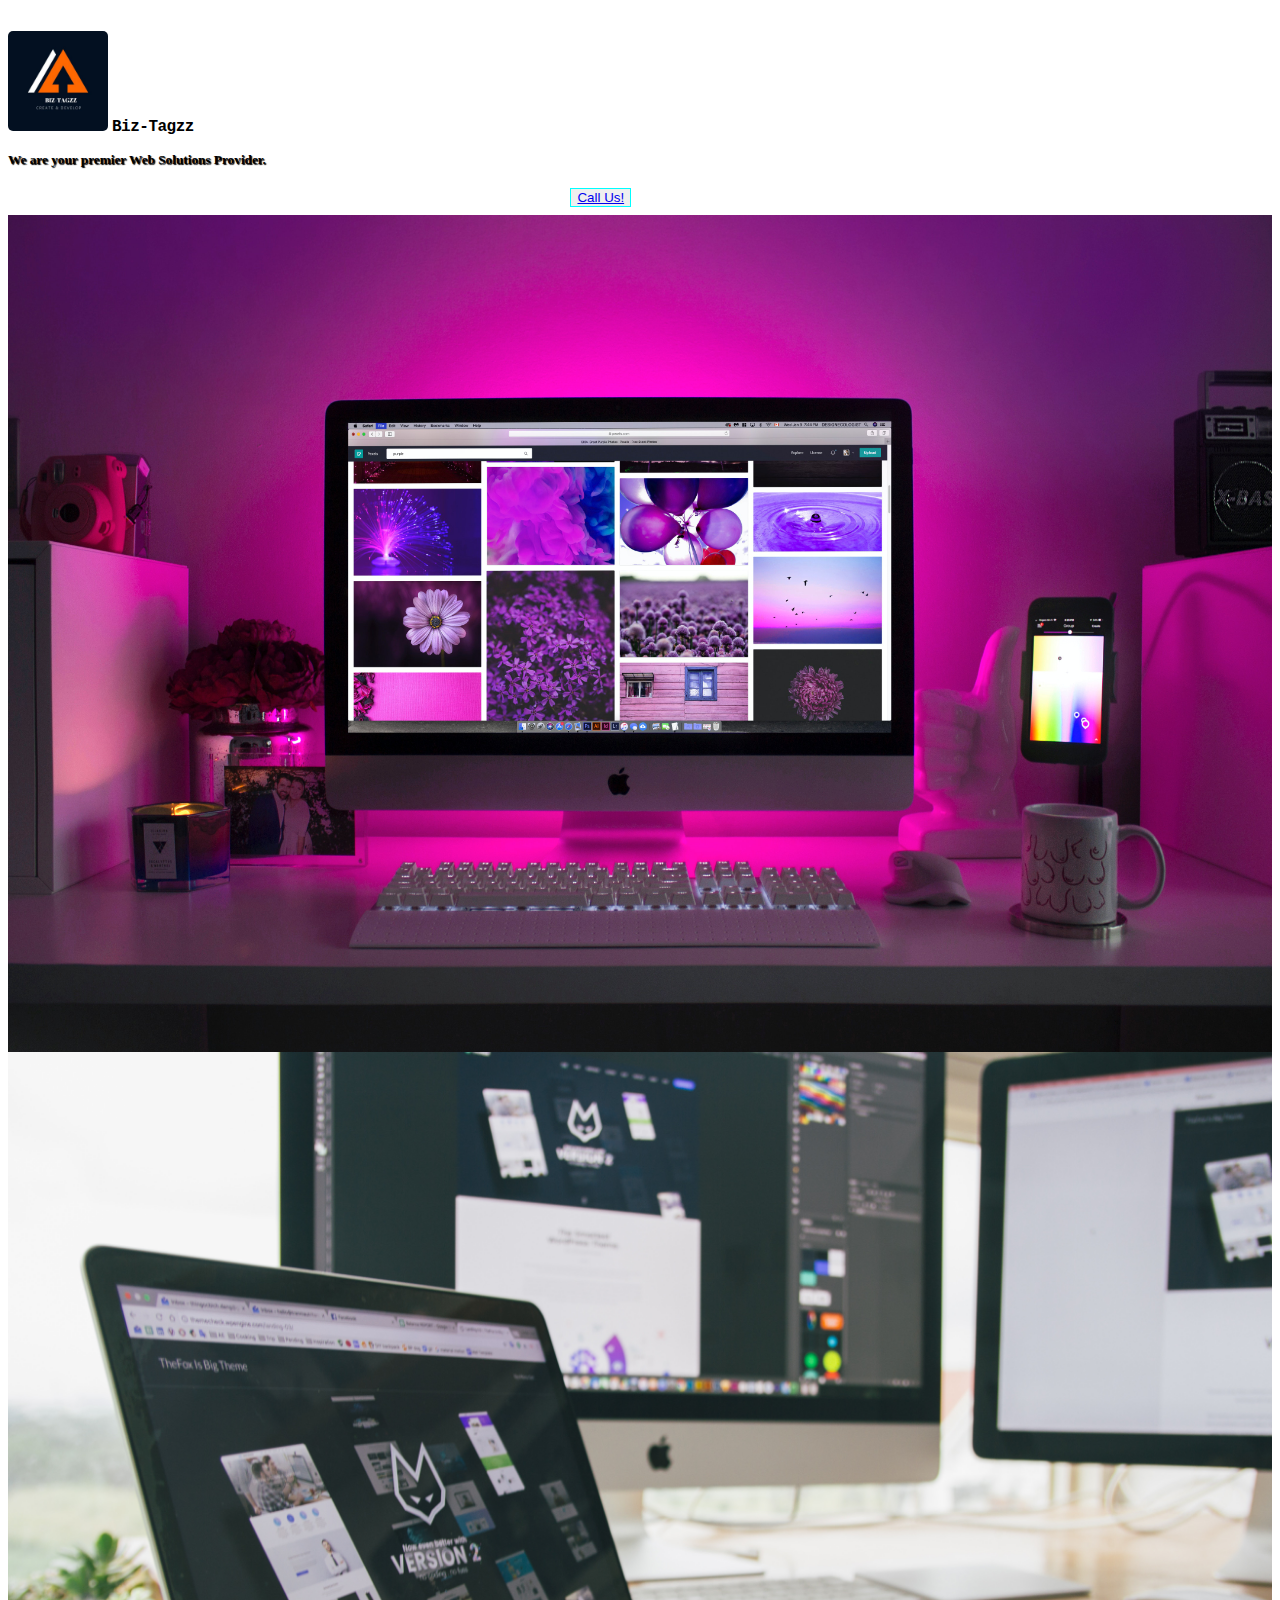
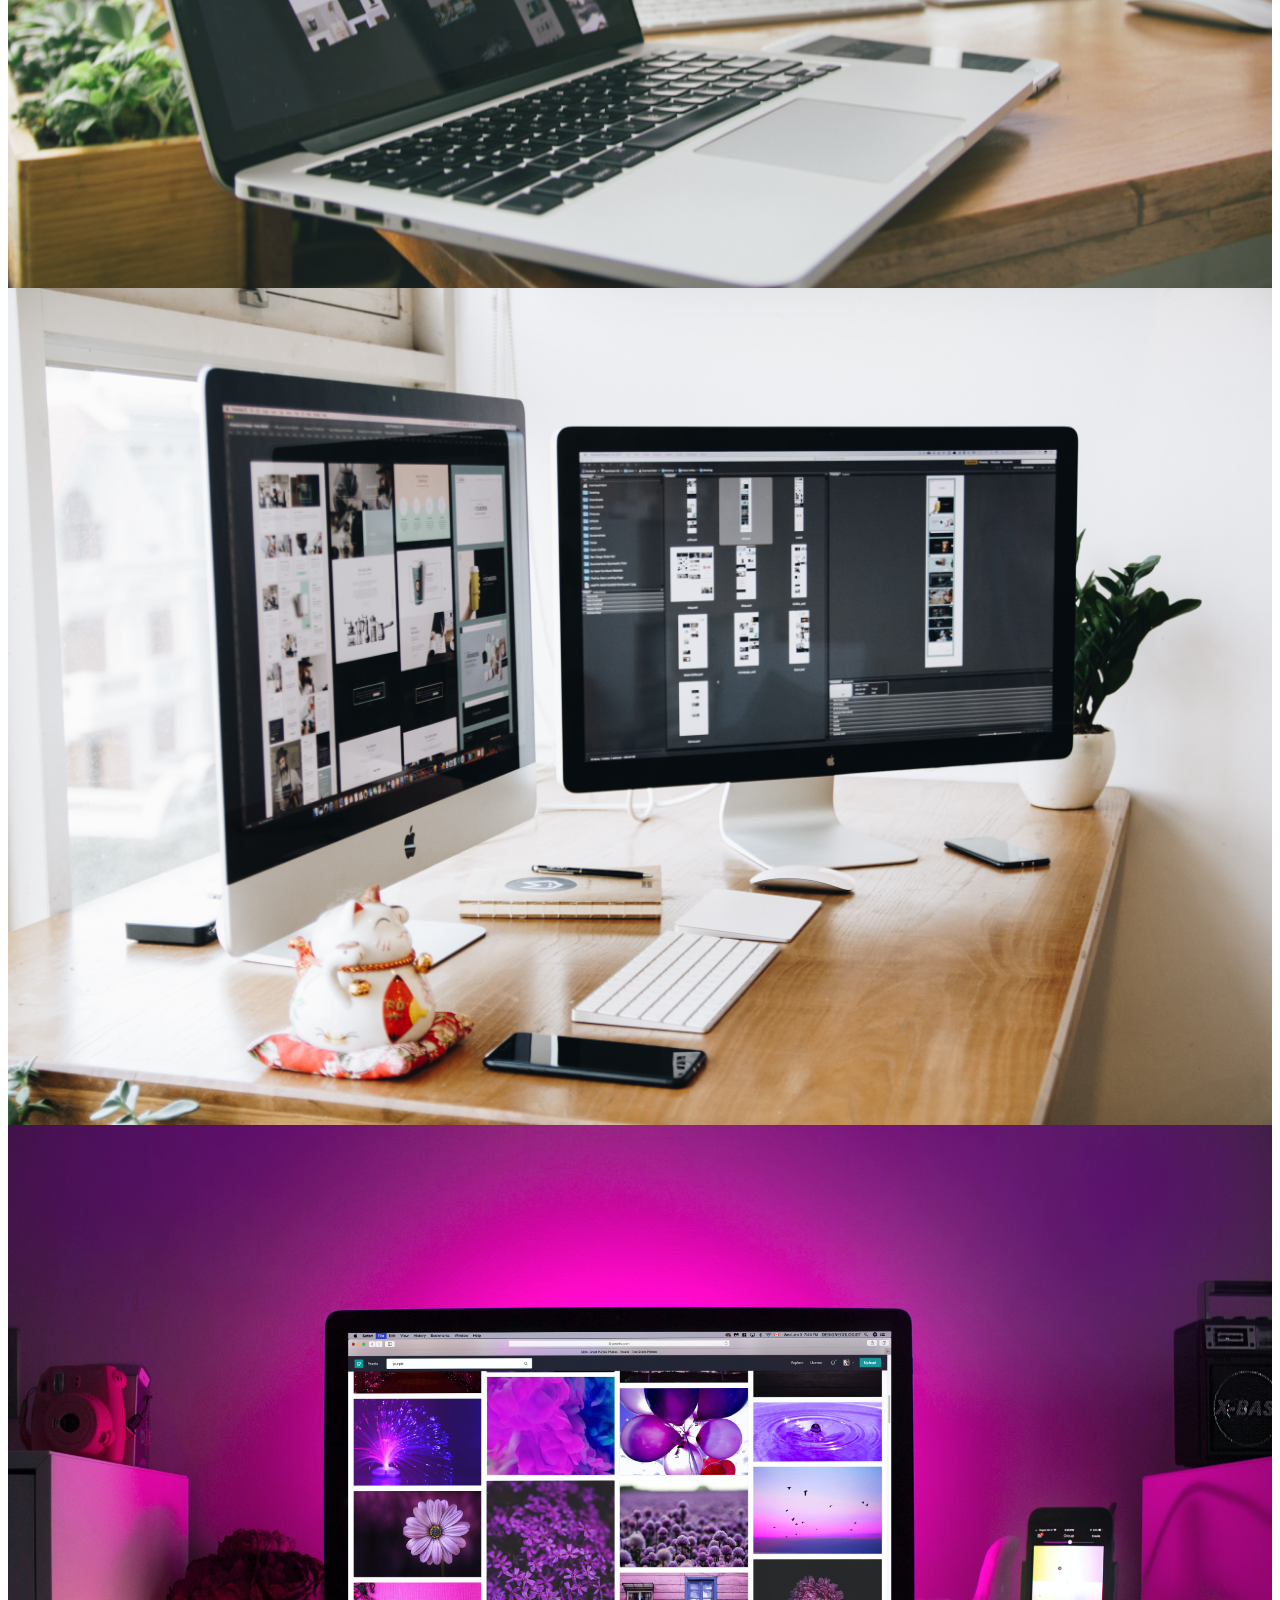
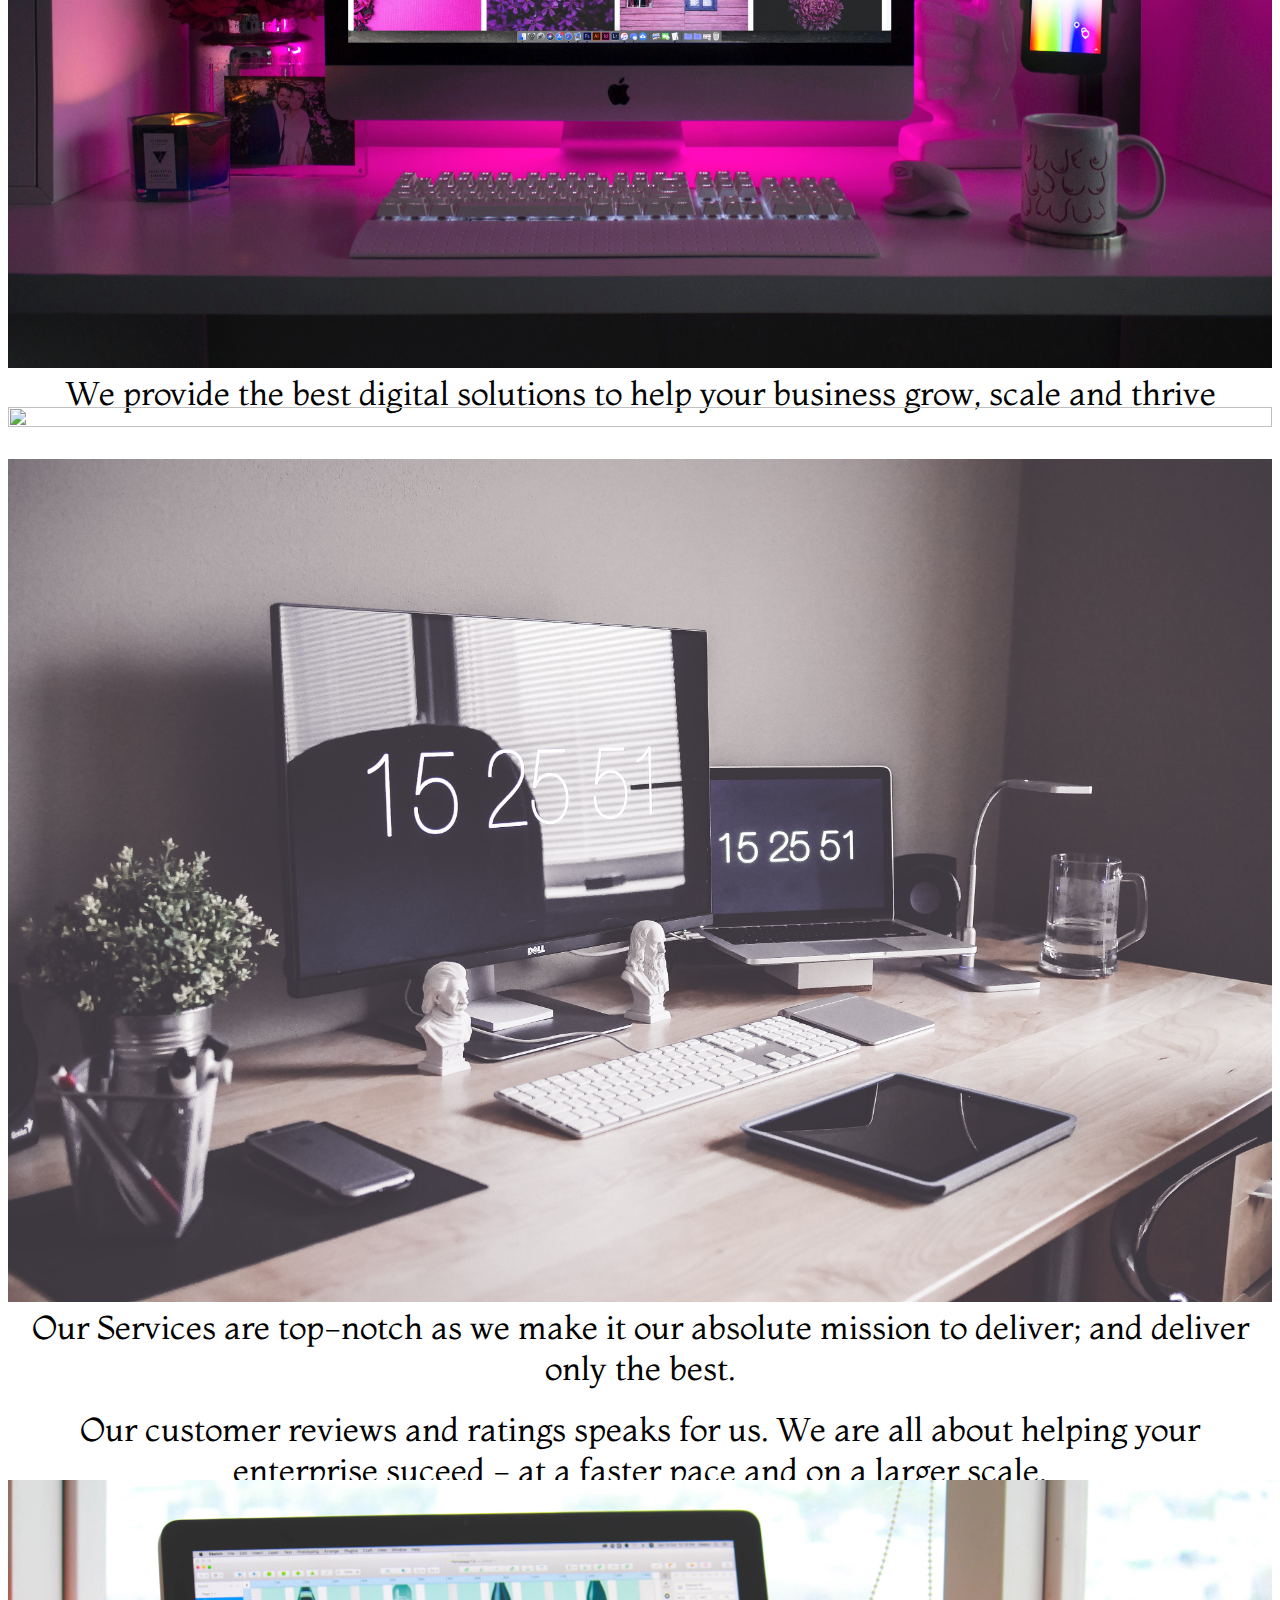
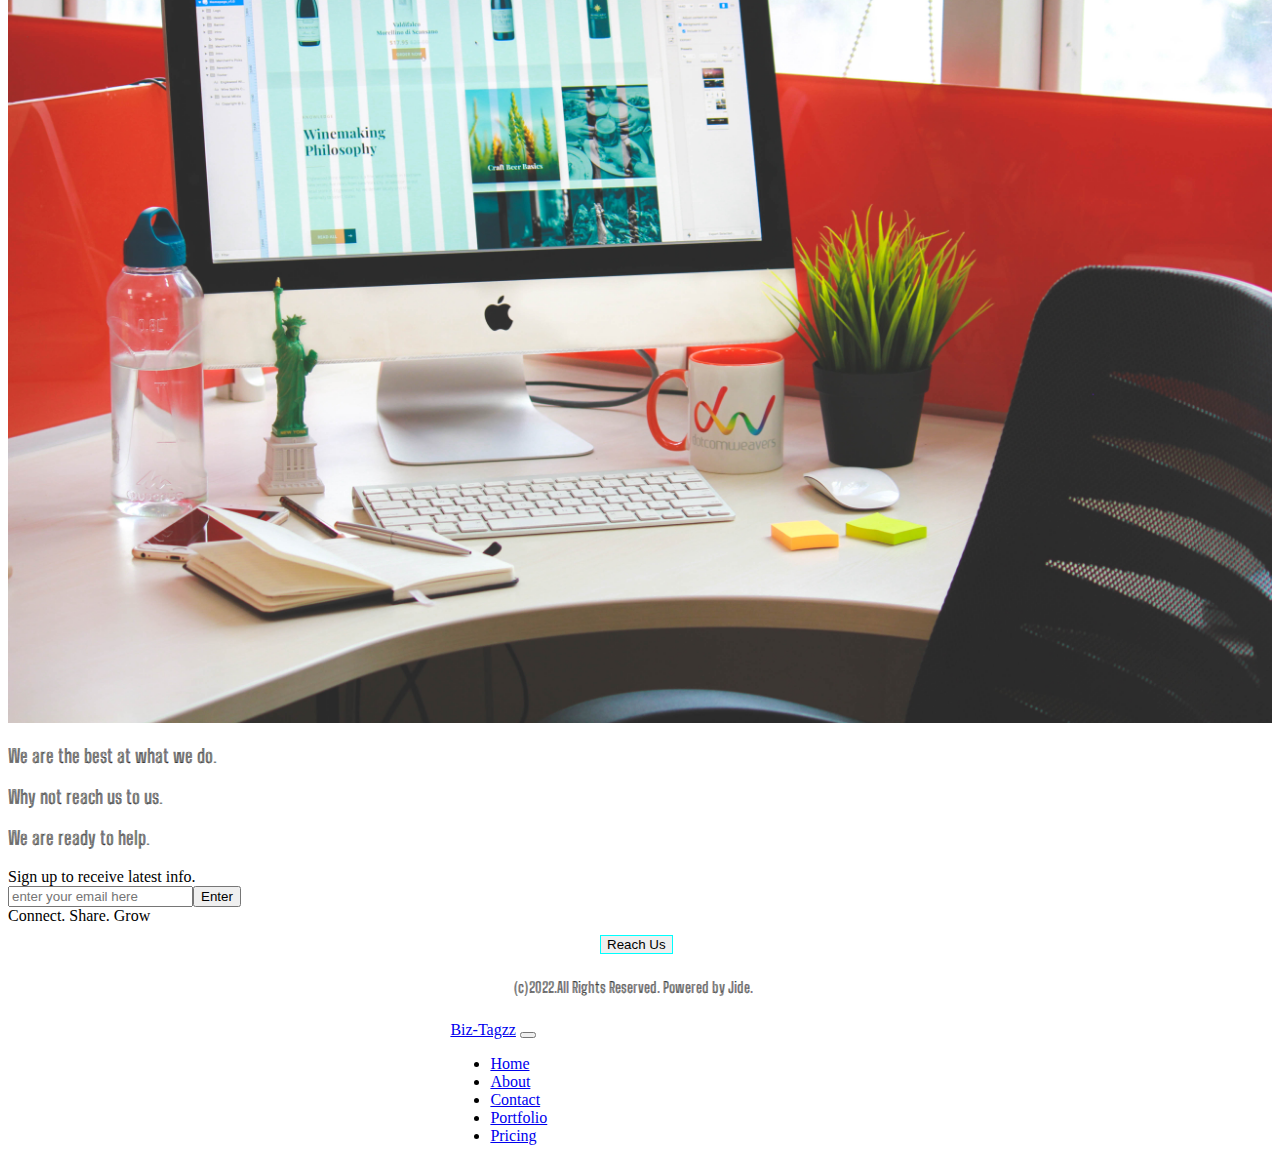
==== index.html @ 65c516da "Rename landing.html to index.html" ====
<!doctype html>
<html lang="en-us">

<head>
  <meta charset="utf-8">
  <meta name="viewport" content="width=device-width, initial-scale=1">
  <title>Landing Page Project</title>
  <link rel="stylesheet" href="main.css" type="text/css">

  <link rel="preconnect" href="https://fonts.googleapis.com">
  <link rel="preconnect" href="https://fonts.gstatic.com" crossorigin>
  <link href="https://fonts.googleapis.com/css2?family=Big+Shoulders+Inline+Display:wght@700&family=Montaga&display=swap" rel="stylesheet">

  <link href="https://cdn.jsdelivr.net/npm/bootstrap@5.2.2/dist/css/bootstrap.min.css" rel="stylesheet"
    integrity="sha384-Zenh87qX5JnK2Jl0vWa8Ck2rdkQ2Bzep5IDxbcnCeuOxjzrPF/et3URy9Bv1WTRi" crossorigin="anonymous">
</head>

<!--body section-->

<body class="container-fluid bg-dark text-light"><br>
  <div class="px-4 text-center bg-info bg-opacity-75  border border-info border-start-0">

    <img src="/Images/Biz-Tagzz.jpg" id="logo" alt="Logo">
    <pre id="pre">Biz-Tagzz</pre>
    <h5 id="tagline">We are your premier Web Solutions Provider.</h5>
  </div>

  <div>
    <button type="button" class="btn btn-outline-warning" id="btn"> <a href="tel:08076779654">Call Us!</a></button>
  </div> <br>
  <div class="container-fluid">
    <div class="row">
      <div class="col-sm-3 g-0"><img src="/Images/web (4).jpg" class="image-responsive"></div>
      <div class="col-sm-3 g-0"><img src="/Images/web (2).jpg" class="image-responsive"></div>
      <div class="col-sm-3 g-0"><img src="/Images/web (3).jpg" class="image-fluid"></div>
      <div class="col-sm-3 g-0"><img src="/Images/web (4).jpg" class="image-fluid"></div>
    </div>
  </div>

<div class="row justify-content-center align-items-center gx-3">
  <div class="col-sm-8" id="t1">We provide the best digital solutions to help your business grow, scale and thrive</div>
  <div class="col-sm-4 pt-4"><img src="/Images/comp 1.jpg"></div> <br>
</div>
<div class="row justify-content-center align-items-center" id="imgg">
  <div class="col-sm-4"><img src="/Images/comp (2).jpg"></div>
  <div class="col-sm-8" id="t1">Our Services are top-notch as we make it our absolute mission to deliver; and deliver only the best.
</div>
<div class="row justify-content-center align-items-center" id="imgg">
  <div class="col-sm-8" id="t1">Our customer reviews and ratings speaks for us. We are all about helping your enterprise suceed - at a faster pace and on a larger scale.</div>
  <div class="col-sm-4"><img src="/Images/comp (3).jpg"></div>
</div>

<!--second section-->

<div class="m-5 text-center">
  <div class="row justify-content-center">
  <div class="col-sm-3 offset th"><h3>We are the best at what we do.</h3></div>
  <div class="col-sm-3 offset th"><h3>Why not reach us to us.</h3></div>
  <div class="col-sm-3 offset th"><h3>We are ready to help.</h3></div>
  </div>
</div>

<div class="container m-5">
 <div class="row">
    <div class="offset-sm-1 col-sm-5 display-6">Sign up to receive latest info.</div>
  <div class=" col-sm-4 text-center mt-3">
    <div class="pp">
  <div class="d-inline mt-3">
  <input type="email" name="" placeholder="enter your email here" id="form">
  <div class="d-inline mt-3">
  <input type="submit" value="Enter" id="sb">
  </div>
  </div>
  </div>
  </div>
  </div>
  <div class="offset-sm-3 mt-5 mb-4 col-sm-10 display-1">Connect. Share. Grow</div>
  <div class="mb-4">
  <div class="mxt p-3"><button type="button" class="btn btn-primary" id="prbtn">Reach Us</button></div>
  </div>
 </div>
</div>

<!--footer section-->
    <div class="foot"><h5>(c)2022.All Rights Reserved. Powered by Jide.</h5>
    </div>
 <div class="ftnav">
  <nav class="navbar navbar-expand-lg  navbar-dark bg-dark">
  <div class="container">
    <a class="navbar-brand" href="#">Biz-Tagzz</a>
    <button class="navbar-toggler" type="button" data-bs-toggle="collapse" data-bs-target="#navbarNav" aria-controls="navbarNav" aria-expanded="false" aria-label="Toggle navigation">
      <span class="navbar-toggler-icon"></span>
    </button>
    <div class="collapse navbar-collapse" id="navbarNav">
      <ul class="navbar-nav">
        <li class="nav-item">
          <a class="nav-link active" aria-current="page" href="#">Home</a>
        </li>
        <li class="nav-item">
          <a class="nav-link" href="#">About</a>
        </li>
        <li class="nav-item">
          <a class="nav-link" href="#">Contact</a>
        </li>
        <li class="nav-item">
          <a class="nav-link" href="#">Portfolio</a>
        </li>
        <li class="nav-item">
          <a class="nav-link" href="#">Pricing</a>
        </li>
      </ul>
    </div>
  </div>
</nav>
</div>
</footer>

  <script src="https://cdn.jsdelivr.net/npm/bootstrap@5.2.2/dist/js/bootstrap.bundle.min.js"
    integrity="sha384-OERcA2EqjJCMA+/3y+gxIOqMEjwtxJY7qPCqsdltbNJuaOe923+mo//f6V8Qbsw3"
    crossorigin="anonymous"></script>
</body>
</html>
---- main.css ----
body {overflow-x: hidden; /* Hide horizontal scrollbar */}

h1  {color: red; }

#logo {height: 100px; width: 100px; border-radius: 5px; margin-top:5px !important;}

#pre {display: inline-flex; font-size: large; letter-spacing: -.5px; font-weight: bold;}

#tagline { margin: auto 0px; text-shadow:1px 1px 1px; margin-bottom: 10px; }

#prbtn, #btn  { margin-left: 44.5%; margin-top: 10px; font-size: xx-larger !important; border: solid 1px aqua; }

#btn:hover {background-color: white; }

img {height:100%; width: 100%; margin-top: -10px; }

#imgg { margin-top: 20px;}

#t1 { font-size: calc(2.6vw); text-align: center; font-family: 'Montaga', serif;}  

.foot {margin-left: 40%; font-size: 18px !important; font-family: 'Big Shoulders Inline Display', cursive; }

.ftnav {margin-left: 35%;}

.mxt {margin-left: 40pt;}

#form {border: 2  blanchedalmond !important;color: rgb(0, 0, 0);}

.d-inline {display: inline-flex!important;}

#sb:hover { background-color: blue; color: white;}

.th {font-family: 'Big Shoulders Inline Display', cursive;}
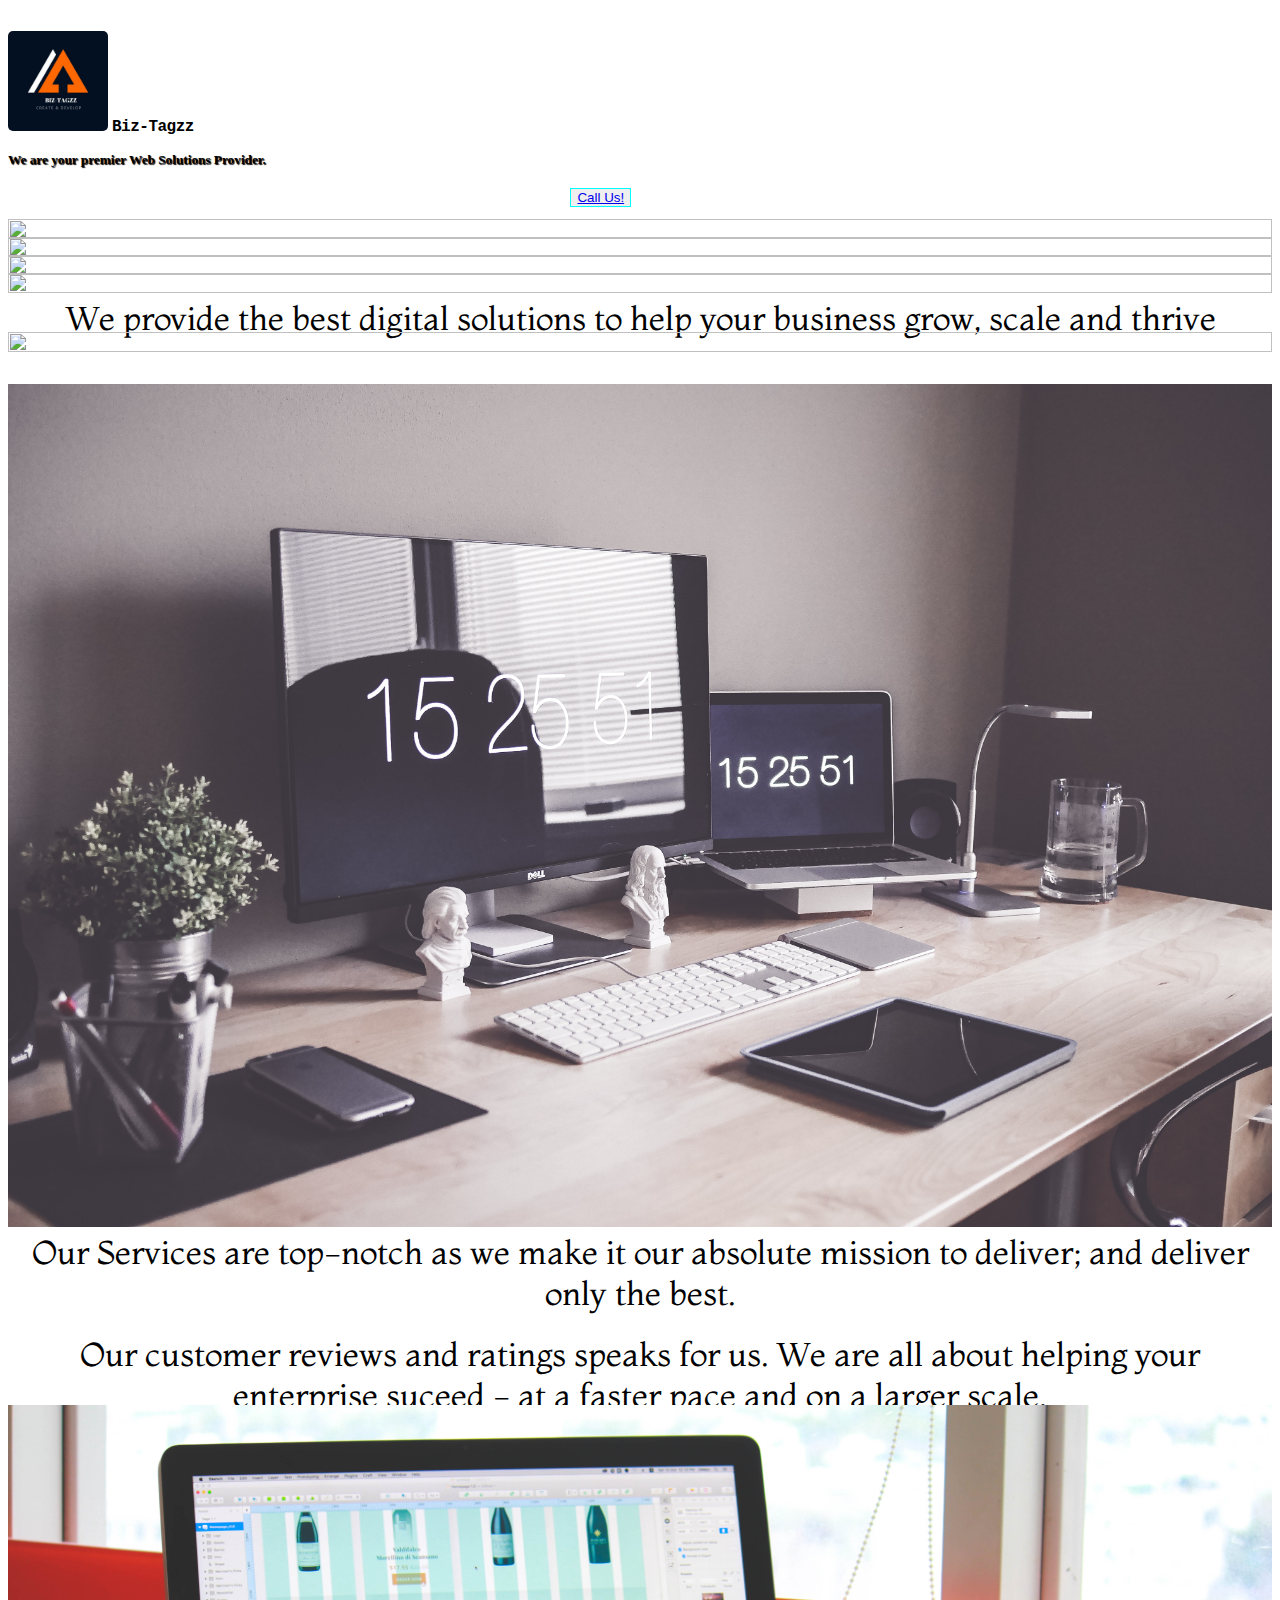
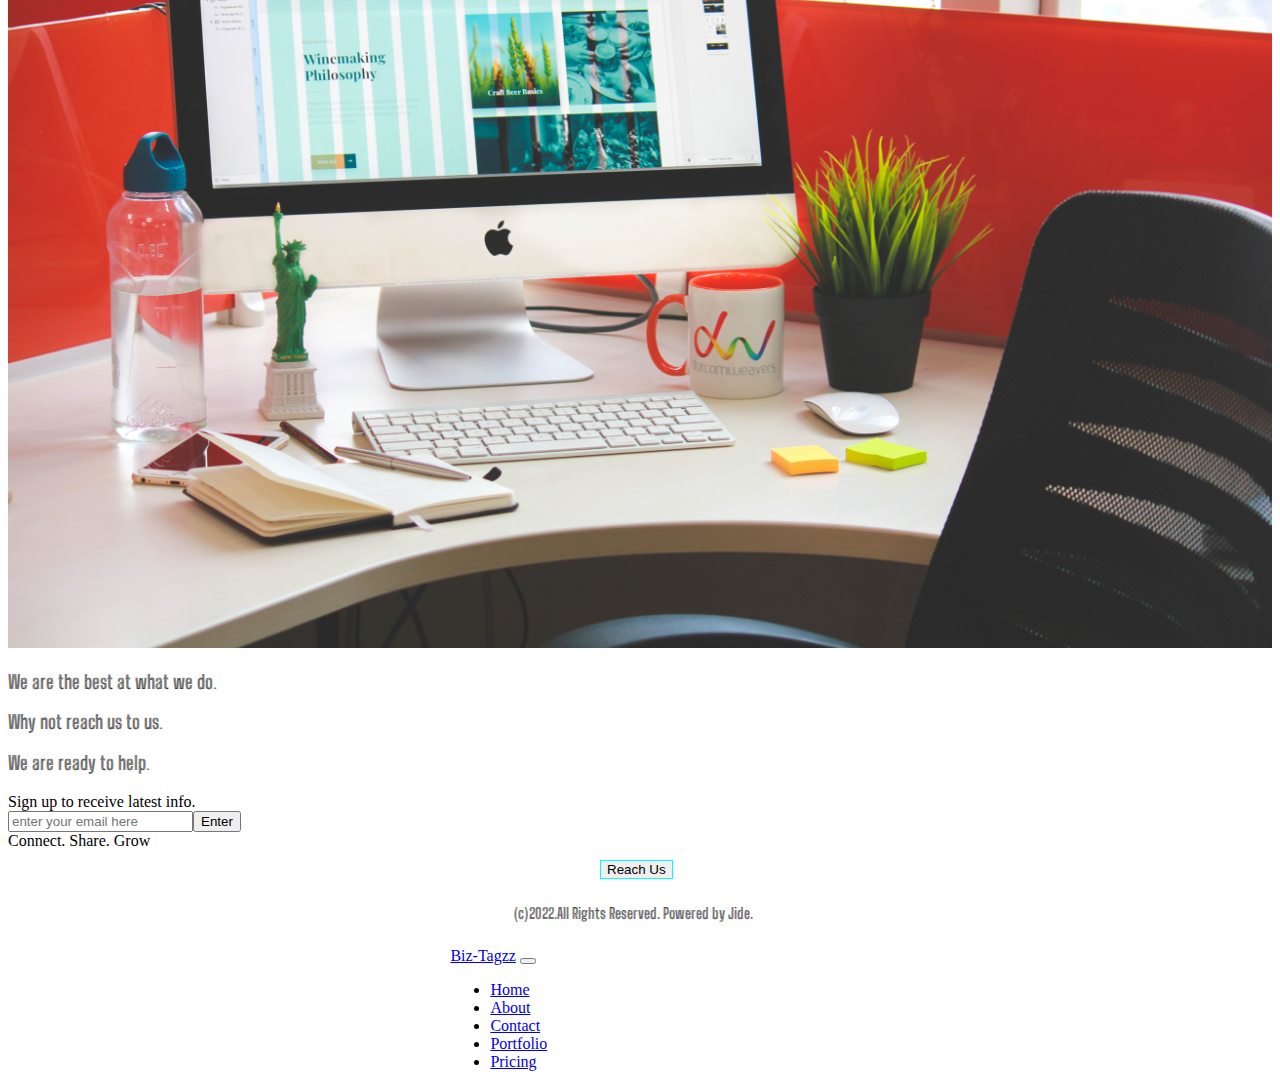
==== commit aec9ed05: "Update index.html" ====
--- a/index.html
+++ b/index.html
@@ -30,10 +30,10 @@
   </div> <br>
   <div class="container-fluid">
     <div class="row">
-      <div class="col-sm-3 g-0"><img src="/Images/web (4).jpg" class="image-responsive"></div>
-      <div class="col-sm-3 g-0"><img src="/Images/web (2).jpg" class="image-responsive"></div>
-      <div class="col-sm-3 g-0"><img src="/Images/web (3).jpg" class="image-fluid"></div>
-      <div class="col-sm-3 g-0"><img src="/Images/web (4).jpg" class="image-fluid"></div>
+      <div class="col-sm-3 g-0"><img src="Demo-Projects/Images/web (4).jpg" class="image-responsive"></div>
+      <div class="col-sm-3 g-0"><img src="Demo-Projects/Images/web (2).jpg" class="image-responsive"></div>
+      <div class="col-sm-3 g-0"><img src="Demo-Projects/Images/web (3).jpg" class="image-fluid"></div>
+      <div class="col-sm-3 g-0"><img src="Demo-Projects/Images/web (4).jpg" class="image-fluid"></div>
     </div>
   </div>
 
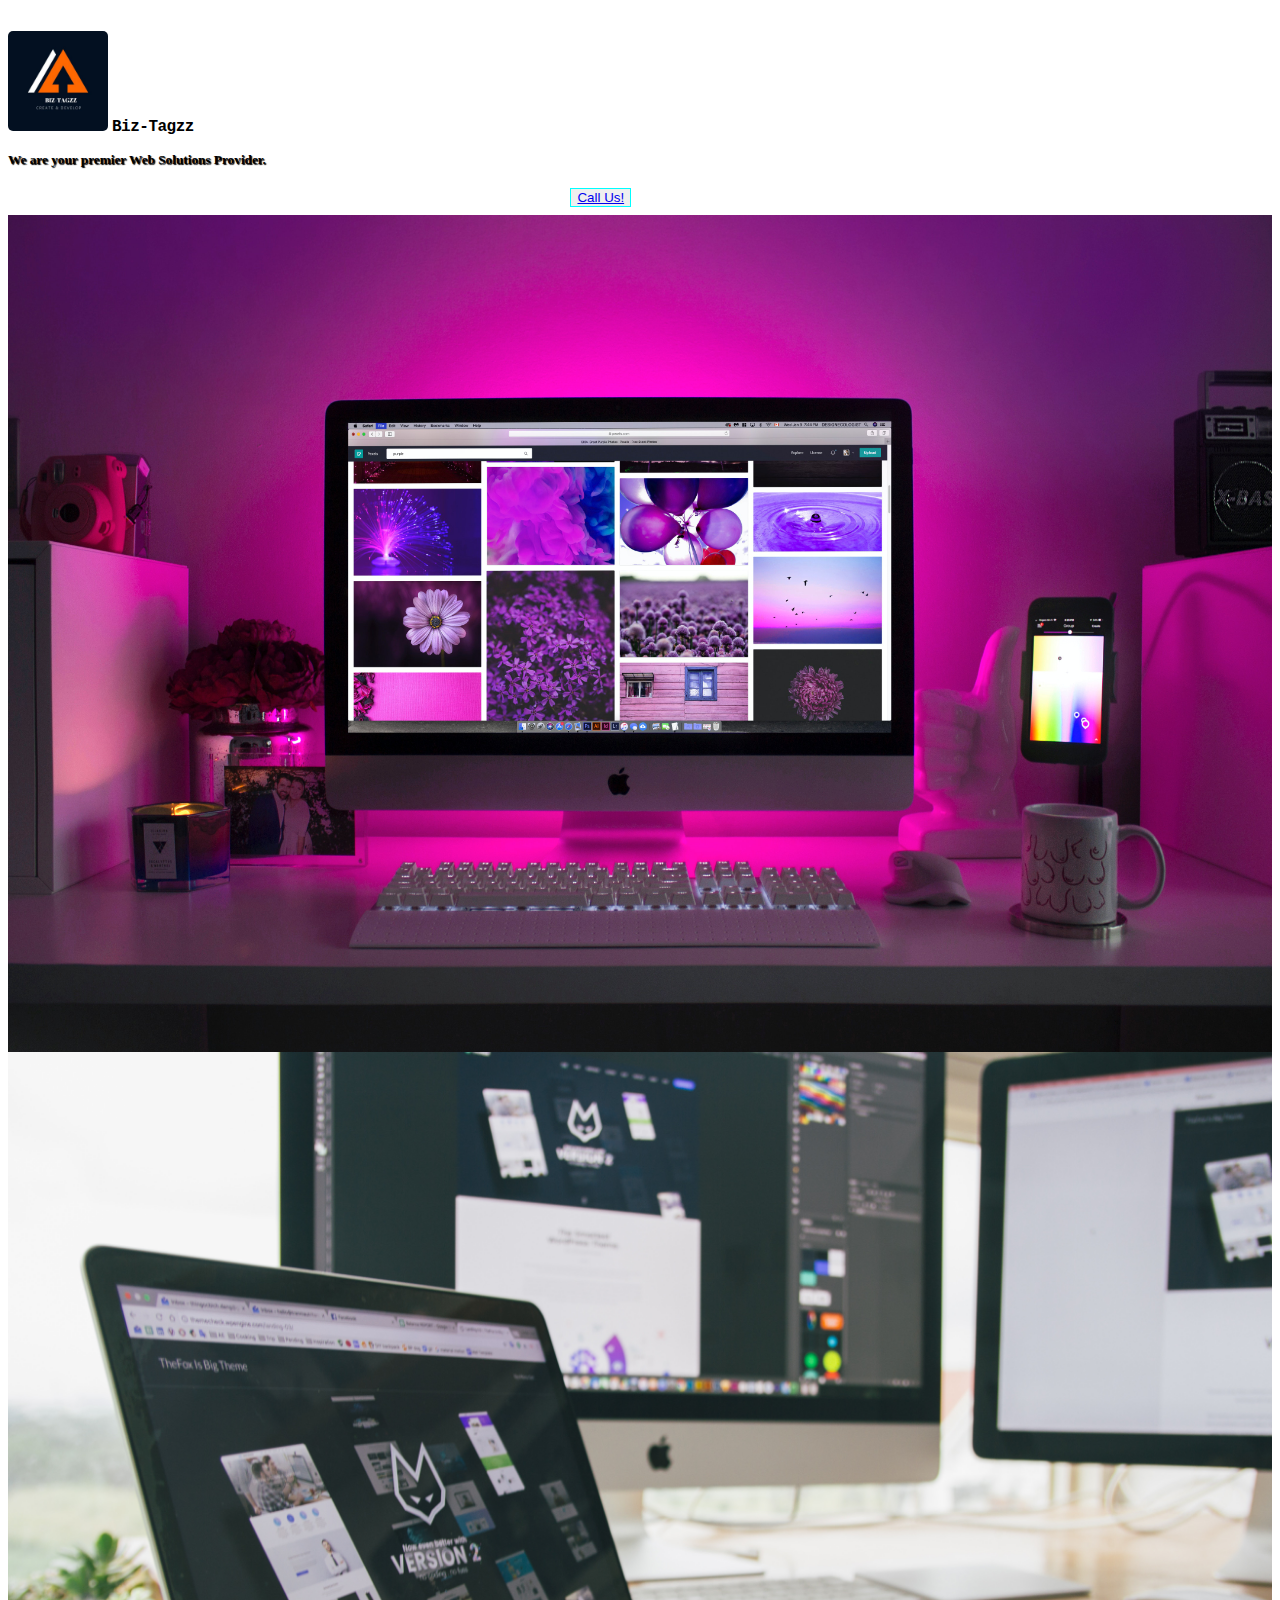
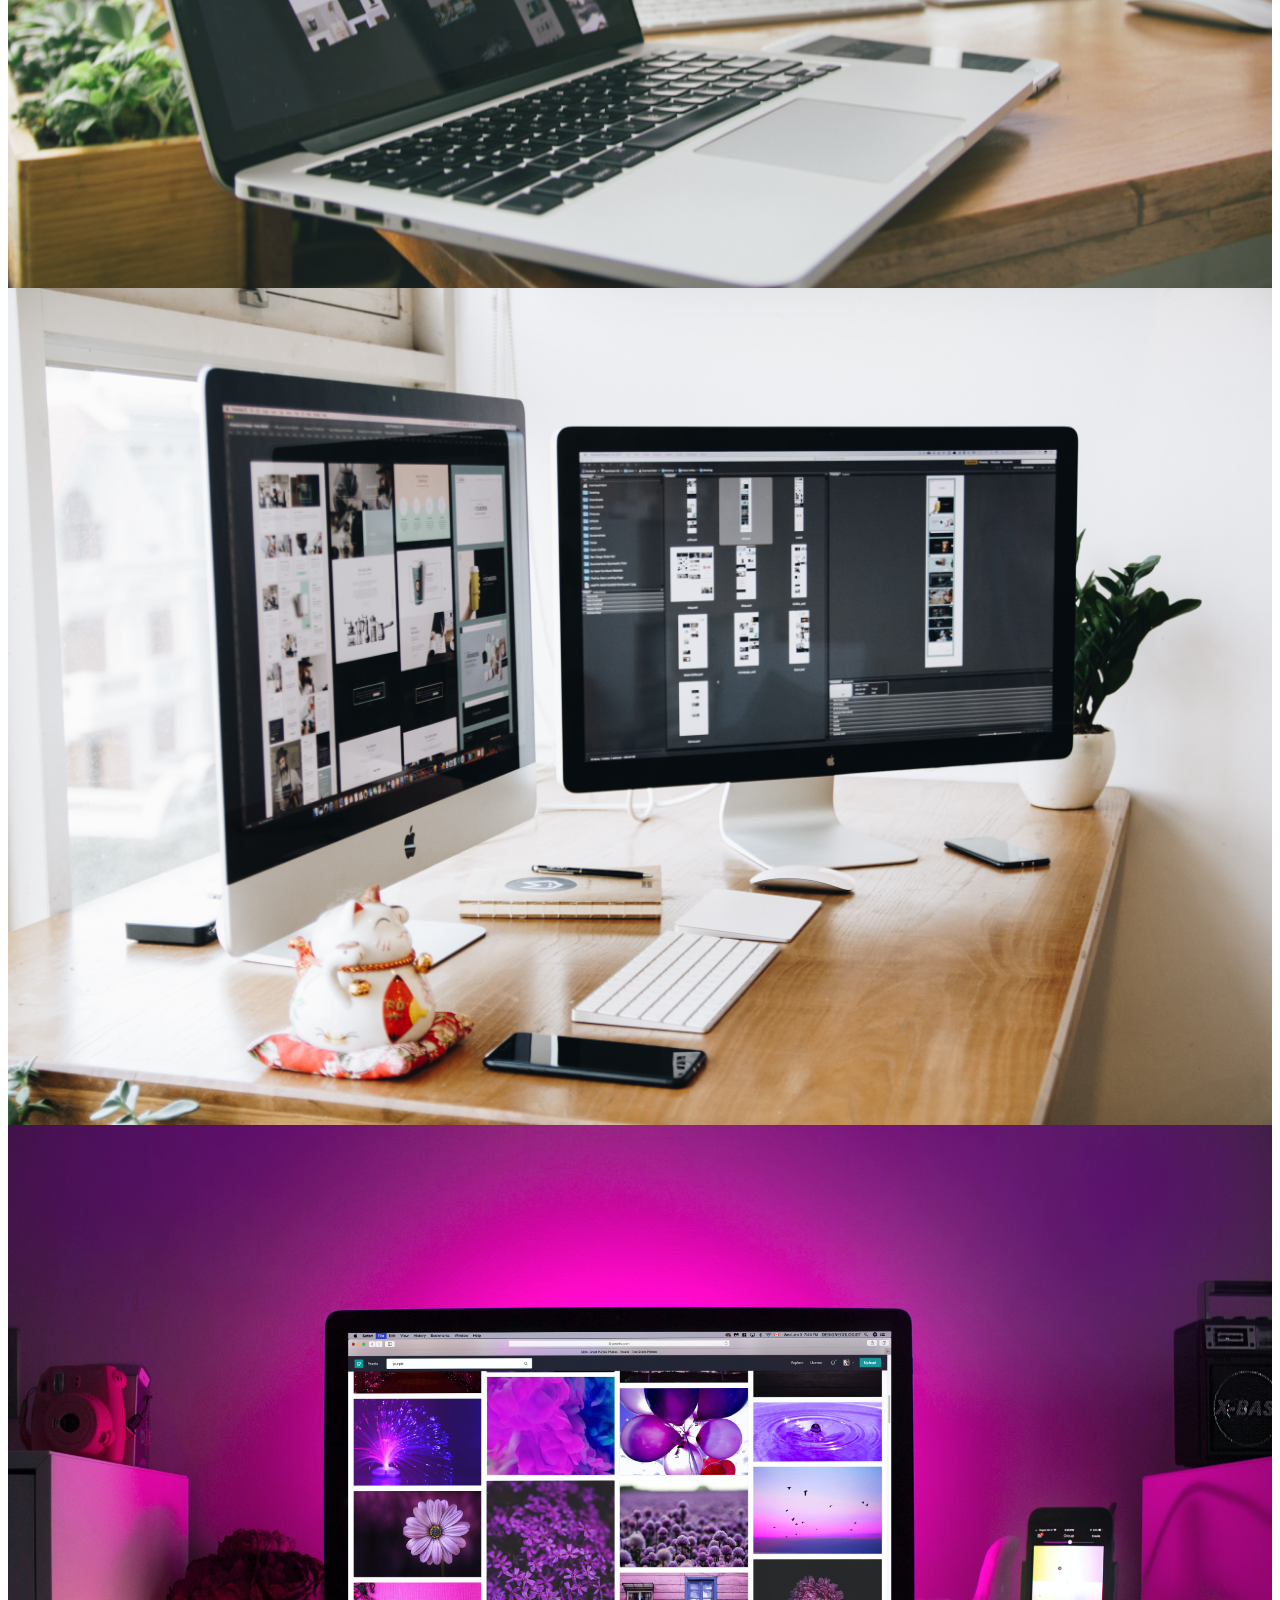
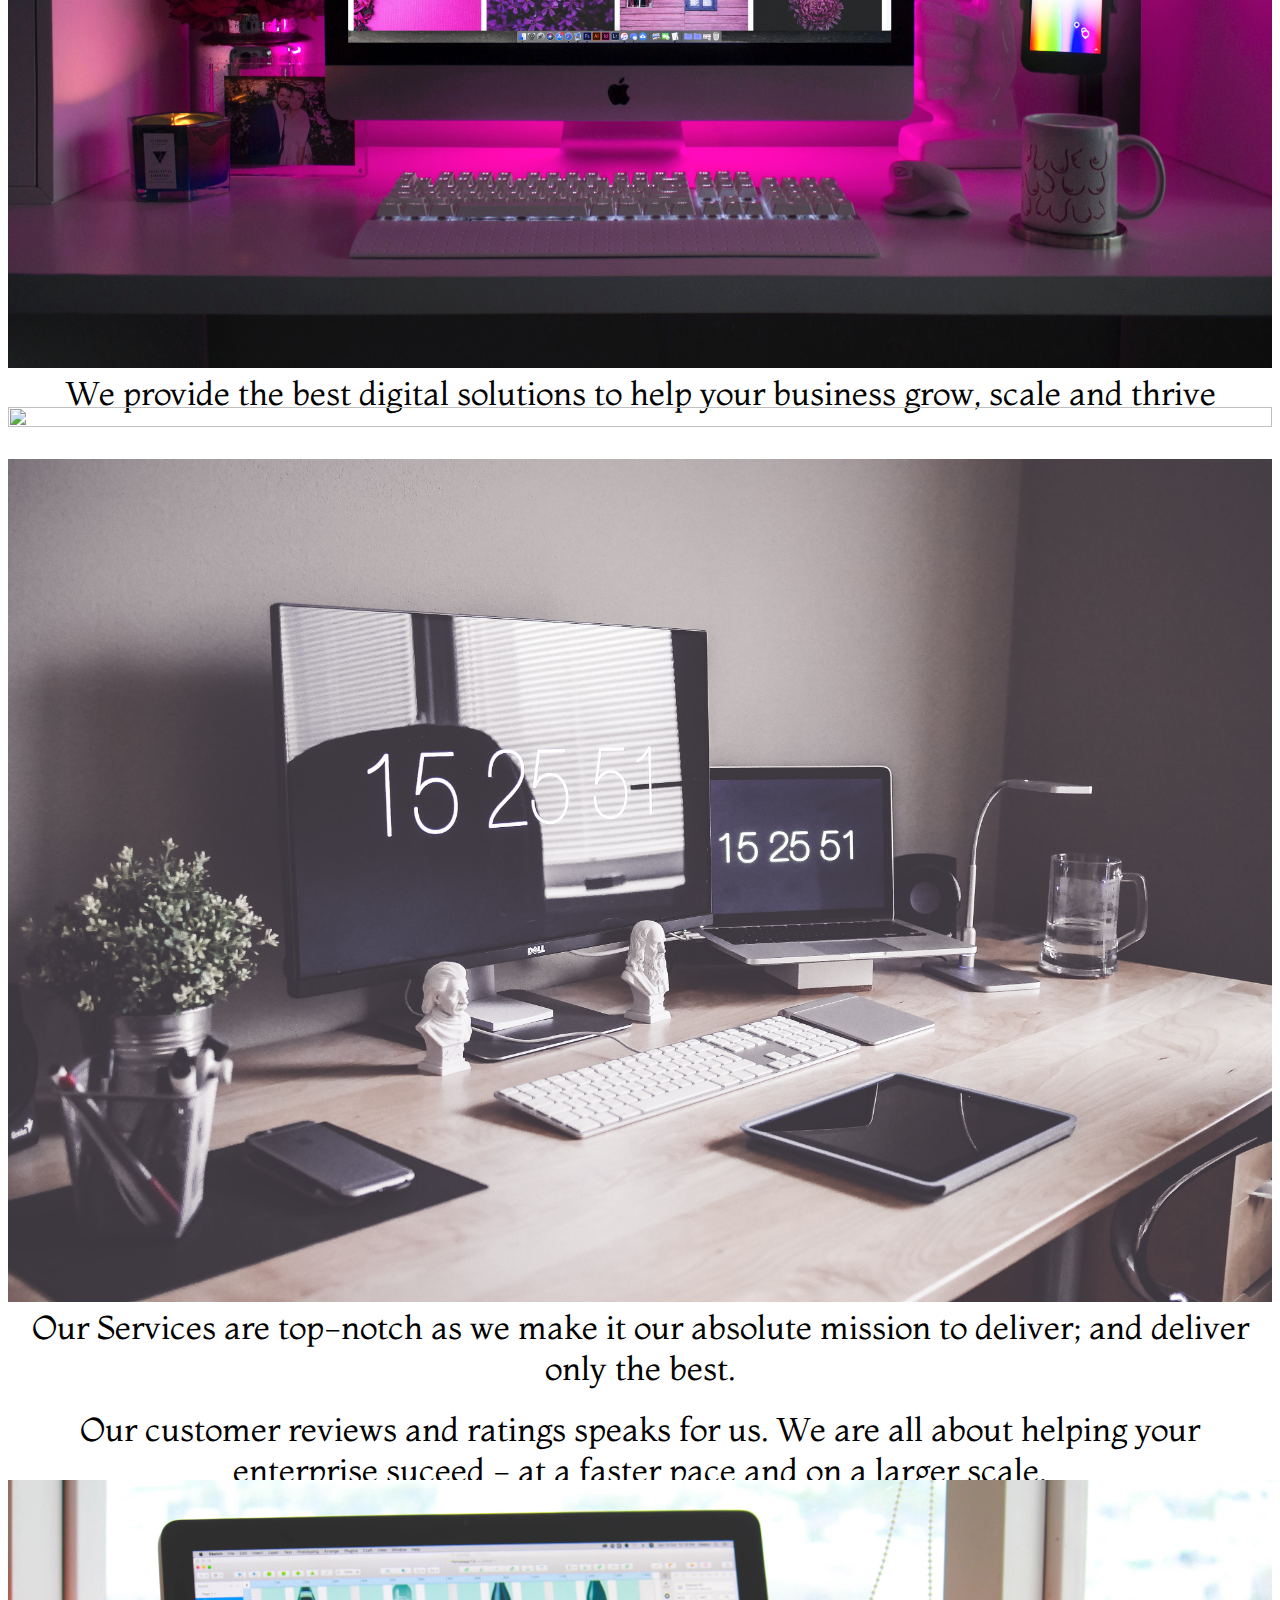
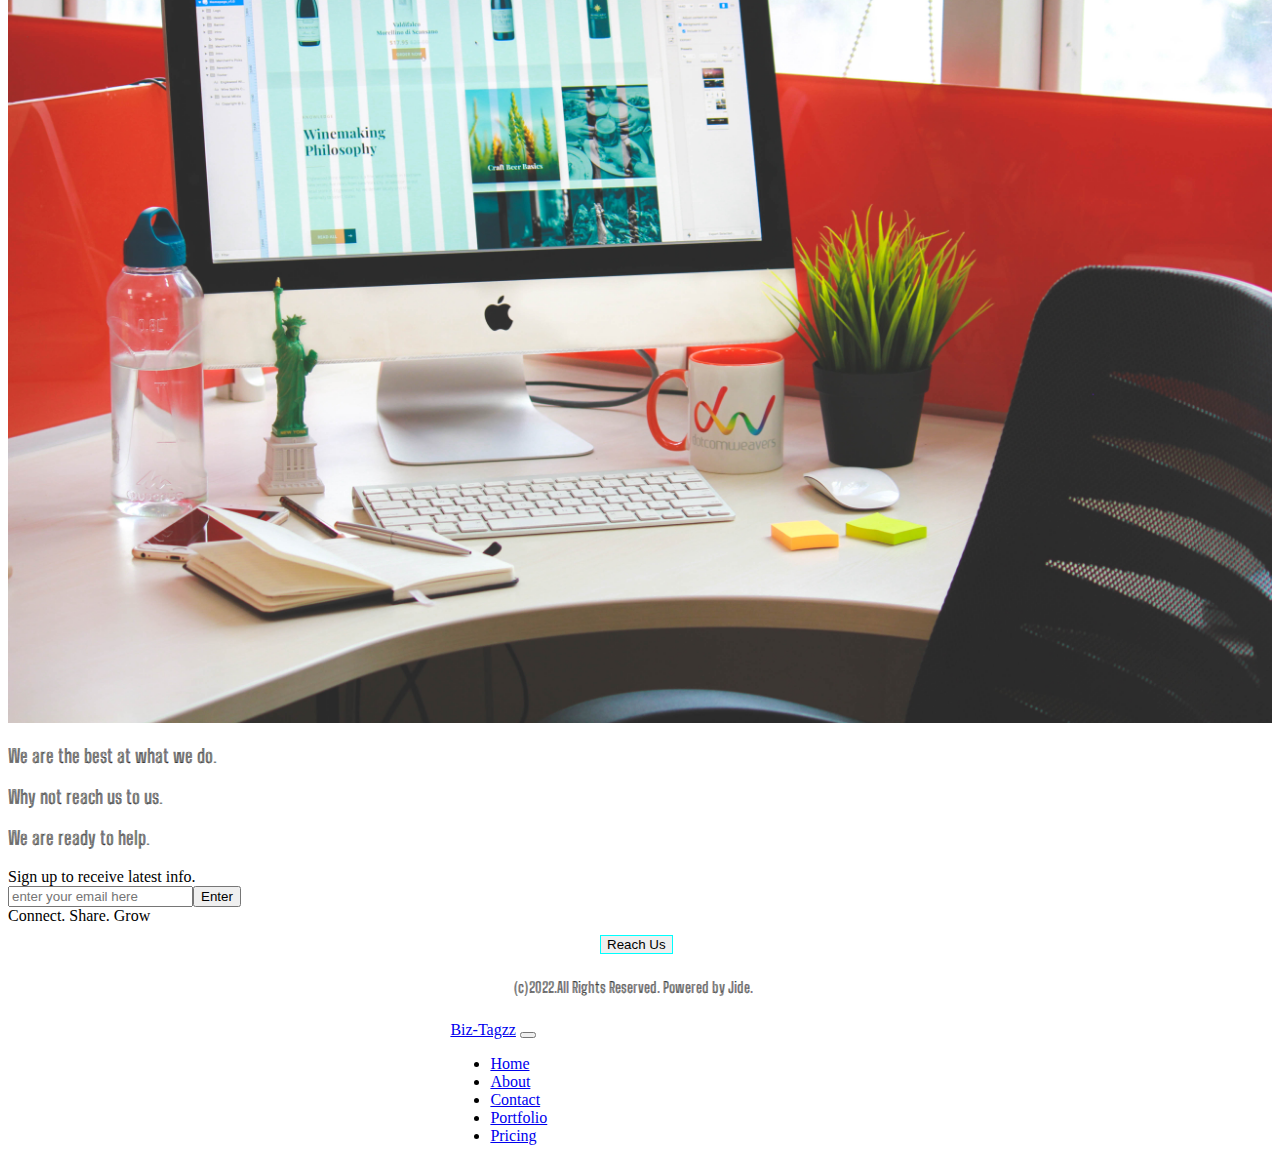
==== commit 35de9ab3: "Update index.html" ====
--- a/index.html
+++ b/index.html
@@ -30,10 +30,10 @@
   </div> <br>
   <div class="container-fluid">
     <div class="row">
-      <div class="col-sm-3 g-0"><img src="Demo-Projects/Images/web (4).jpg" class="image-responsive"></div>
-      <div class="col-sm-3 g-0"><img src="Demo-Projects/Images/web (2).jpg" class="image-responsive"></div>
-      <div class="col-sm-3 g-0"><img src="Demo-Projects/Images/web (3).jpg" class="image-fluid"></div>
-      <div class="col-sm-3 g-0"><img src="Demo-Projects/Images/web (4).jpg" class="image-fluid"></div>
+      <div class="col-sm-3 g-0"><img src="./Images/web (4).jpg" class="image-responsive"></div>
+      <div class="col-sm-3 g-0"><img src="./Images/web (2).jpg" class="image-responsive"></div>
+      <div class="col-sm-3 g-0"><img src="./Images/web (3).jpg" class="image-fluid"></div>
+      <div class="col-sm-3 g-0"><img src="./Images/web (4).jpg" class="image-fluid"></div>
     </div>
   </div>
 
